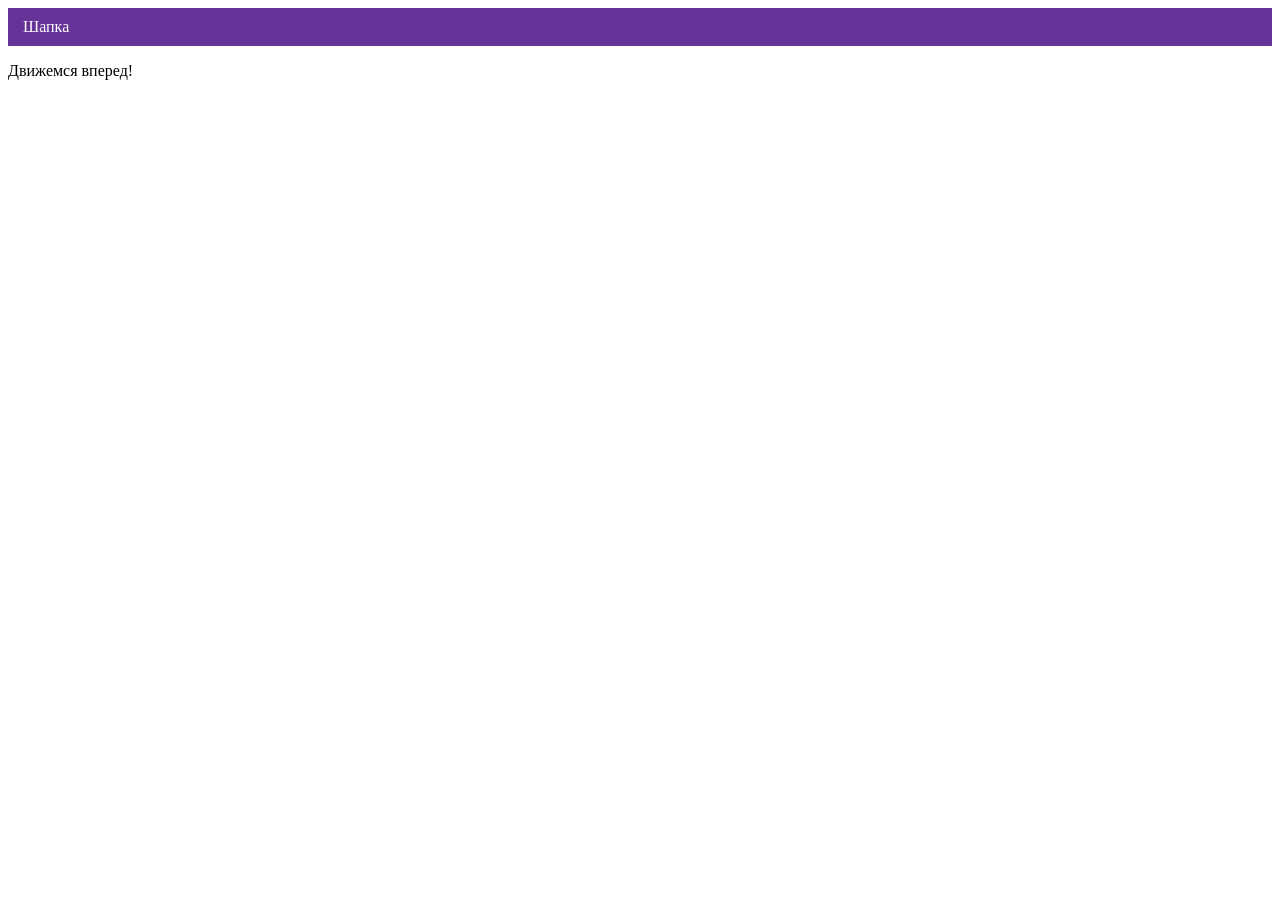
==== 1/index.html @ c5e98a5b "Deploying to gh-pages from @ htmlacademy-adaptive/1750975-cat-energy-2@135cc4d148407a81d474f6e80e417" ====
<!DOCTYPE html><html class="page" lang="ru"><head><meta charset="UTF-8"><title>Название проекта</title><meta name="viewport" content="width=device-width,initial-scale=1"><link rel="stylesheet" href="styles/styles.css"><script src="scripts/index.js" defer="defer"></script></head><body class="page__body"><header class="header">Шапка</header><p>Движемся вперед!</p></body></html>
---- 1/styles/styles.css ----
.header{color:#fff;background-color:#639;padding:10px 15px}
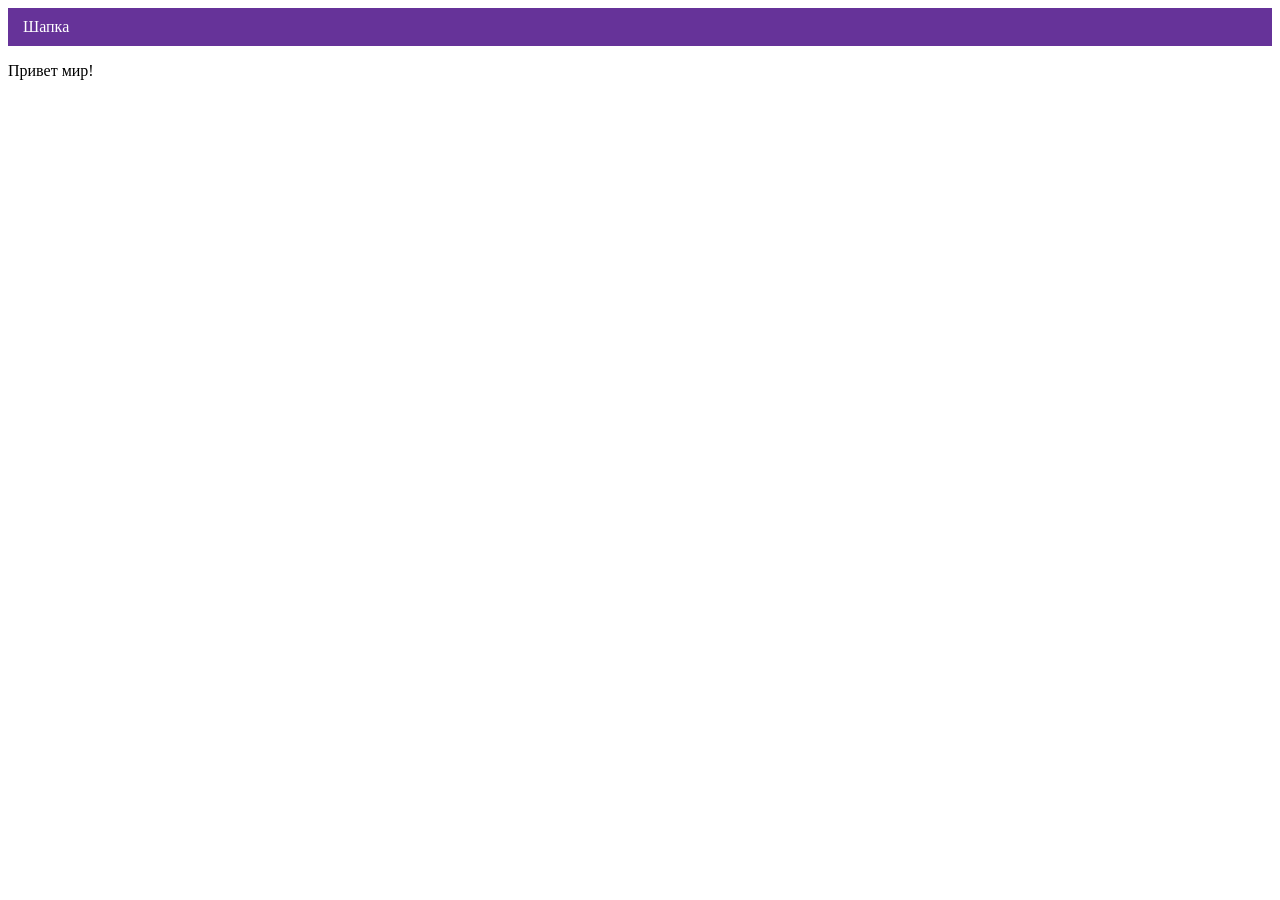
==== commit 46089f61: "Deploying to gh-pages from @ htmlacademy-adaptive/1750975-cat-energy-2@135cc4d148407a81d474f6e80e417" ====
--- a/1/index.html
+++ b/1/index.html
@@ -1 +1 @@
-<!DOCTYPE html><html class="page" lang="ru"><head><meta charset="UTF-8"><title>Название проекта</title><meta name="viewport" content="width=device-width,initial-scale=1"><link rel="stylesheet" href="styles/styles.css"><script src="scripts/index.js" defer="defer"></script></head><body class="page__body"><header class="header">Шапка</header><p>Движемся вперед!</p></body></html>+<!DOCTYPE html><html class="page" lang="ru"><head><meta charset="UTF-8"><title>Название проекта</title><meta name="viewport" content="width=device-width,initial-scale=1"><link rel="stylesheet" href="styles/styles.css"><script src="scripts/index.js" defer="defer"></script></head><body class="page__body"><header class="header">Шапка</header><p>Привет мир!</p></body></html>
